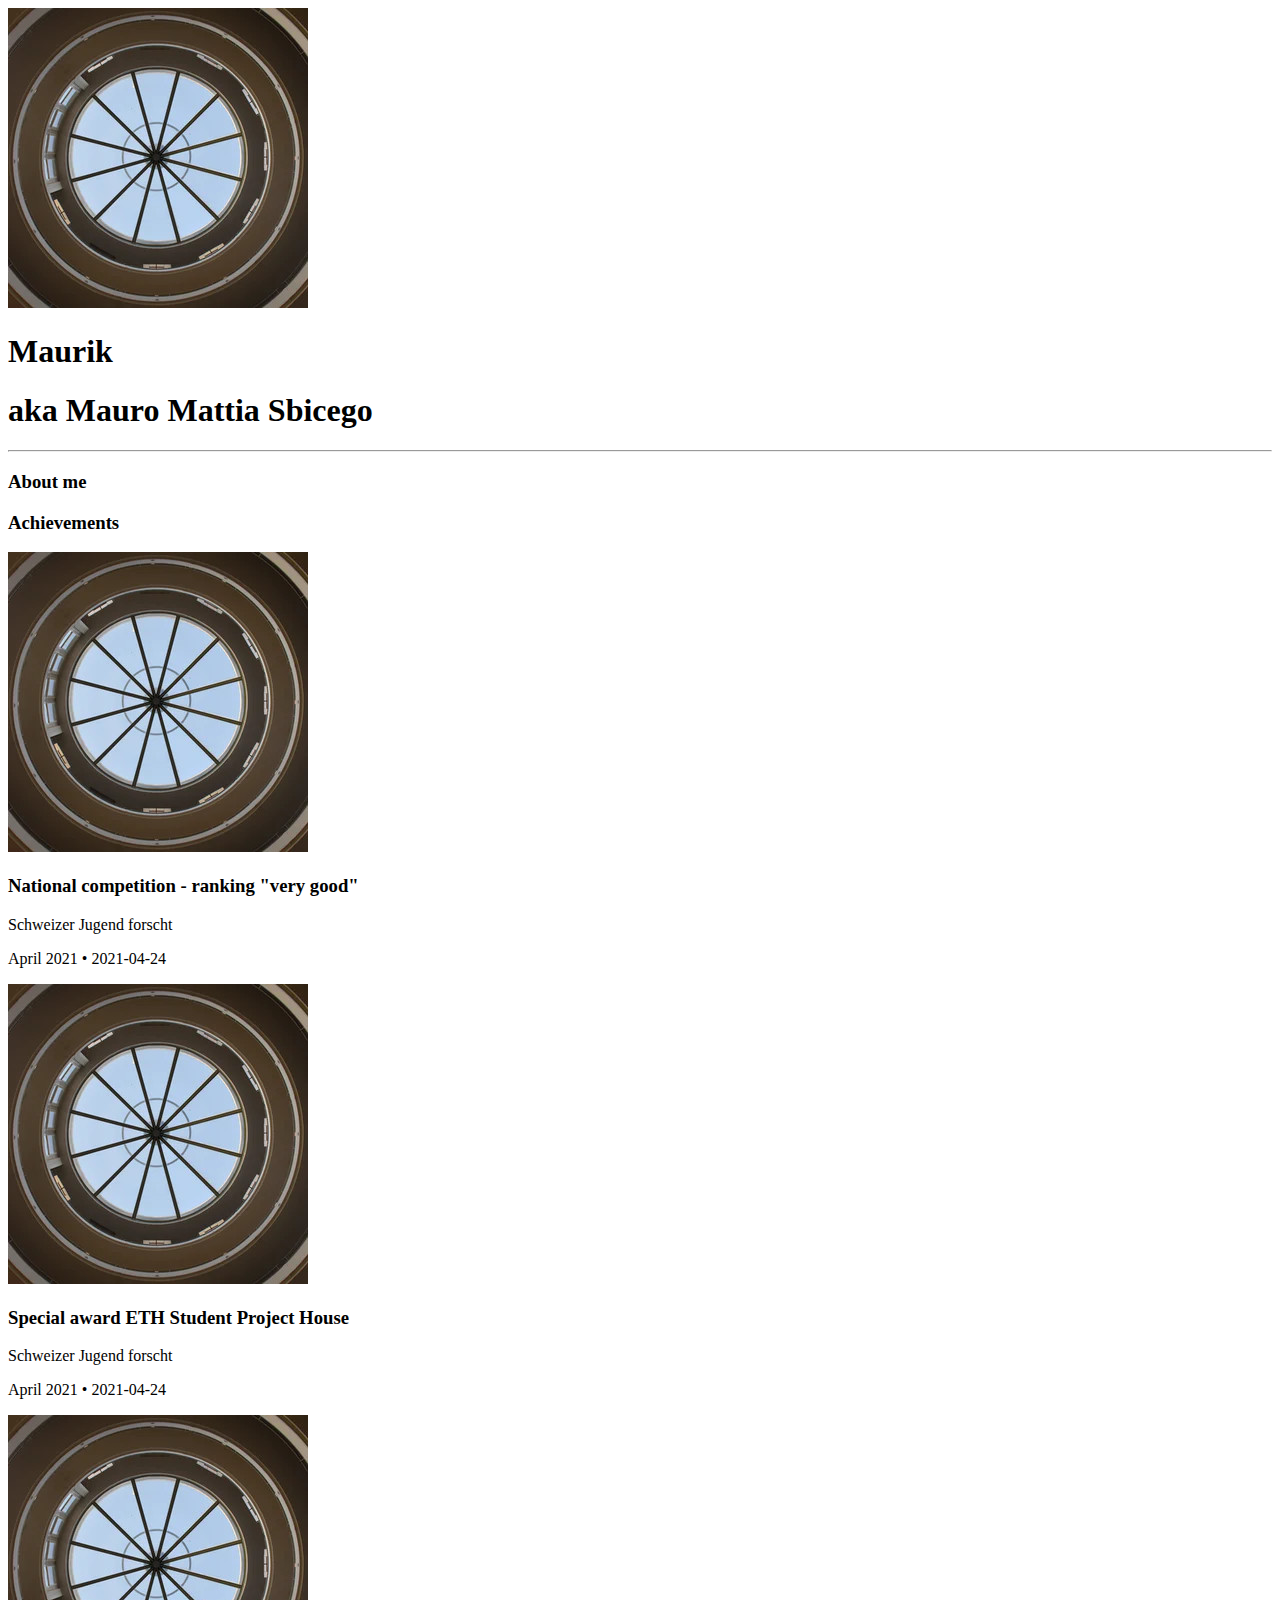
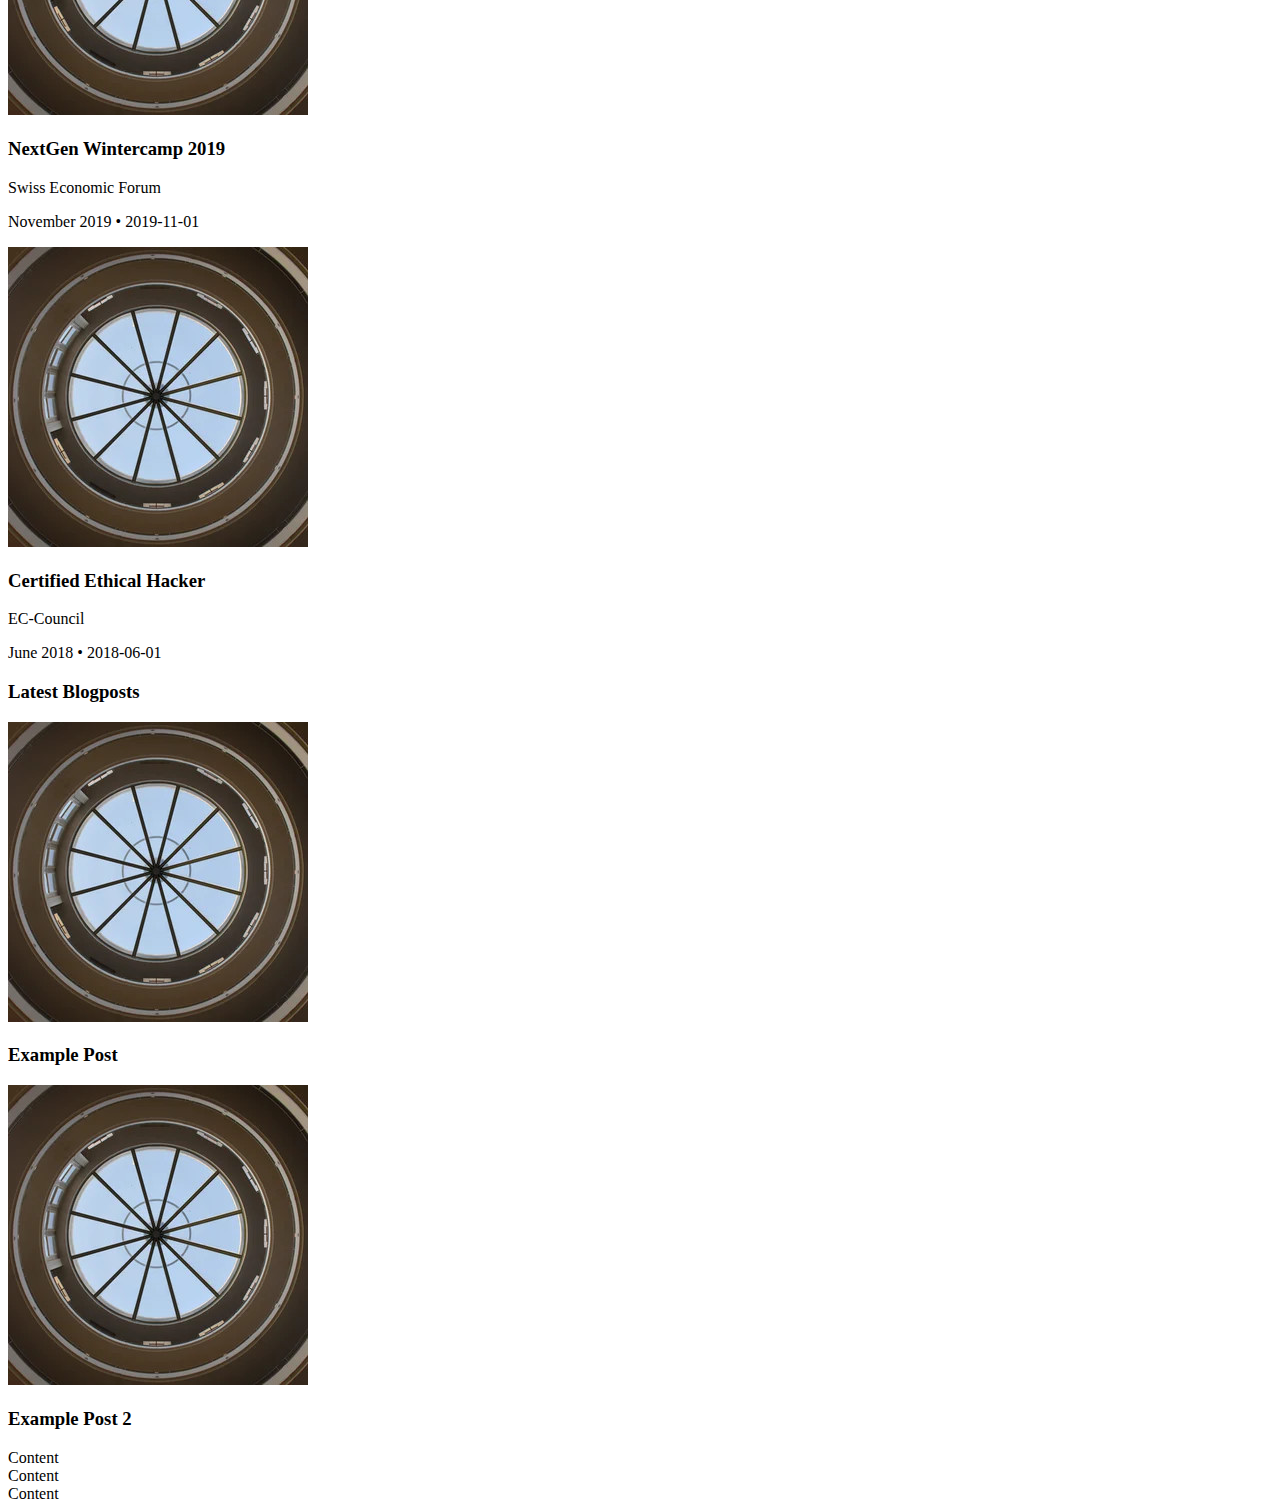
==== index.html @ 683dfcf3 "deploy: maurosbicego/maurik.dev@facf2aa132d31c4fbb384e66a8293a6bddd59786" ====
<!doctype html><html><link rel=stylesheet href=https://www.maurik.dev/css/styles.min.min.56b8ed3f57541accf44342f2087364fdc6fb7b5777fc6db48723db4ca5f808e7.css integrity=sha256-VrjtP1dUGsz0Q0LyCHNk/cb7e1d3/G20hyPbTKX4COc=><style>.bg-angle{background-image:url("data:image/svg+xml,%3Csvg xmlns=%22http://www.w3.org/2000/svg%22 id=%22svg8%22%3E%3Cdefs id=%22defs2%22/%3E%3Cg id=%22layer1%22%3E%3Cpath style=%22fill:%23090446;fill-opacity:1;stroke:none;stroke-width:.264583px;stroke-linecap:butt;stroke-linejoin:miter;stroke-opacity:1%22 d=%22M0 0V2e2L2e2.0H0%22 id=%22path28%22/%3E%3C/g%3E%3C/svg%3E");background-repeat:no-repeat;background-position:0 0}</style><body><div class="bg-angle flex flex-col h-screen justify-between"><div><img src=/images/profile.jpg class="mr-auto ml-auto mt-16 w-72 shadow rounded-full"><h1 class="md:text-5xl text-4xl text-center text-greenish mb-2 mt-8 font-medium">Maurik</h1><h1 class="md:text-4xl text-3xl text-center text-greyish mb-8 font-light"><span class=font-thin>aka</span> Mauro Mattia Sbicego</h1><div class="flex justify-center my-2"><hr class="w-1/6 border-greyish"></div></div><div id=content><section><h3 class="text-center text-4xl text-greenish">About me</h3></section><section><h3 class="text-center text-4xl text-greenish">Achievements</h3><div class="flex justify-center"><div class="pt-6 pb-12 w-4/5 md:w-2/3"><div class="container w-100 lg:w-4/5 mx-auto flex flex-col"><div class="flex flex-col md:flex-row overflow-hidden bg-white rounded-lg shadow-md mt-4 w-100 mx-2 border-2"><div class="square w-auto h-32"><img class="inset-0 h-full w-full object-cover object-center" src=images/profile.jpg></div><div class="w-full py-4 px-6 text-gray-800 flex flex-col justify-between"><h3 class="font-semibold text-lg leading-tight truncate">National competition - ranking "very good"</h3><p class=mt-2>Schweizer Jugend forscht</p><p class="text-sm text-gray-700 uppercase tracking-wide font-semibold mt-2">April 2021 &bull; 2021-04-24</p></div></div><div class="flex flex-col md:flex-row overflow-hidden bg-white rounded-lg shadow-md mt-4 w-100 mx-2 border-2"><div class="square w-auto h-32"><img class="inset-0 h-full w-full object-cover object-center" src=images/profile.jpg></div><div class="w-full py-4 px-6 text-gray-800 flex flex-col justify-between"><h3 class="font-semibold text-lg leading-tight truncate">Special award ETH Student Project House</h3><p class=mt-2>Schweizer Jugend forscht</p><p class="text-sm text-gray-700 uppercase tracking-wide font-semibold mt-2">April 2021 &bull; 2021-04-24</p></div></div><div class="flex flex-col md:flex-row overflow-hidden bg-white rounded-lg shadow-md mt-4 w-100 mx-2 border-2"><div class="square w-auto h-32"><img class="inset-0 h-full w-full object-cover object-center" src=images/profile.jpg></div><div class="w-full py-4 px-6 text-gray-800 flex flex-col justify-between"><h3 class="font-semibold text-lg leading-tight truncate">NextGen Wintercamp 2019</h3><p class=mt-2>Swiss Economic Forum</p><p class="text-sm text-gray-700 uppercase tracking-wide font-semibold mt-2">November 2019 &bull; 2019-11-01</p></div></div><div class="flex flex-col md:flex-row overflow-hidden bg-white rounded-lg shadow-md mt-4 w-100 mx-2 border-2"><div class="square w-auto h-32"><img class="inset-0 h-full w-full object-cover object-center" src=images/profile.jpg></div><div class="w-full py-4 px-6 text-gray-800 flex flex-col justify-between"><h3 class="font-semibold text-lg leading-tight truncate">Certified Ethical Hacker</h3><p class=mt-2>EC-Council</p><p class="text-sm text-gray-700 uppercase tracking-wide font-semibold mt-2">June 2018 &bull; 2018-06-01</p></div></div></div></div></div></section><section><h3 class="text-center text-4xl text-greenish">Latest Blogposts</h3><div class="flex justify-center"><div class="pt-6 pb-12 w-4/5 md:w-2/3"><div class="container w-100 lg:w-4/5 mx-auto flex flex-col"><div class="flex flex-col md:flex-row overflow-hidden bg-white rounded-lg shadow-md mt-4 w-100 mx-2 border-2"><div class="square w-auto h-32"><img class="inset-0 h-full w-full object-cover object-center" src=images/profile.jpg></div><div class="w-full py-4 px-6 text-gray-800 flex flex-col justify-between"><h3 class="font-semibold text-lg leading-tight truncate">Example Post</h3><p class=mt-2></p><p class="text-sm text-gray-700 uppercase tracking-wide font-semibold mt-2"></p></div></div><div class="flex flex-col md:flex-row overflow-hidden bg-white rounded-lg shadow-md mt-4 w-100 mx-2 border-2"><div class="square w-auto h-32"><img class="inset-0 h-full w-full object-cover object-center" src=images/profile.jpg></div><div class="w-full py-4 px-6 text-gray-800 flex flex-col justify-between"><h3 class="font-semibold text-lg leading-tight truncate">Example Post 2</h3><p class=mt-2></p><p class="text-sm text-gray-700 uppercase tracking-wide font-semibold mt-2"></p></div></div></div></div></div></section></div><section class="mt-auto h-20 bg-darkblue text-center text-white py-4"><div class="grid grid-cols-3 divide-x divide-greyish"><div>Content</div><div>Content</div><div>Content</div></div></section></div></body></html>
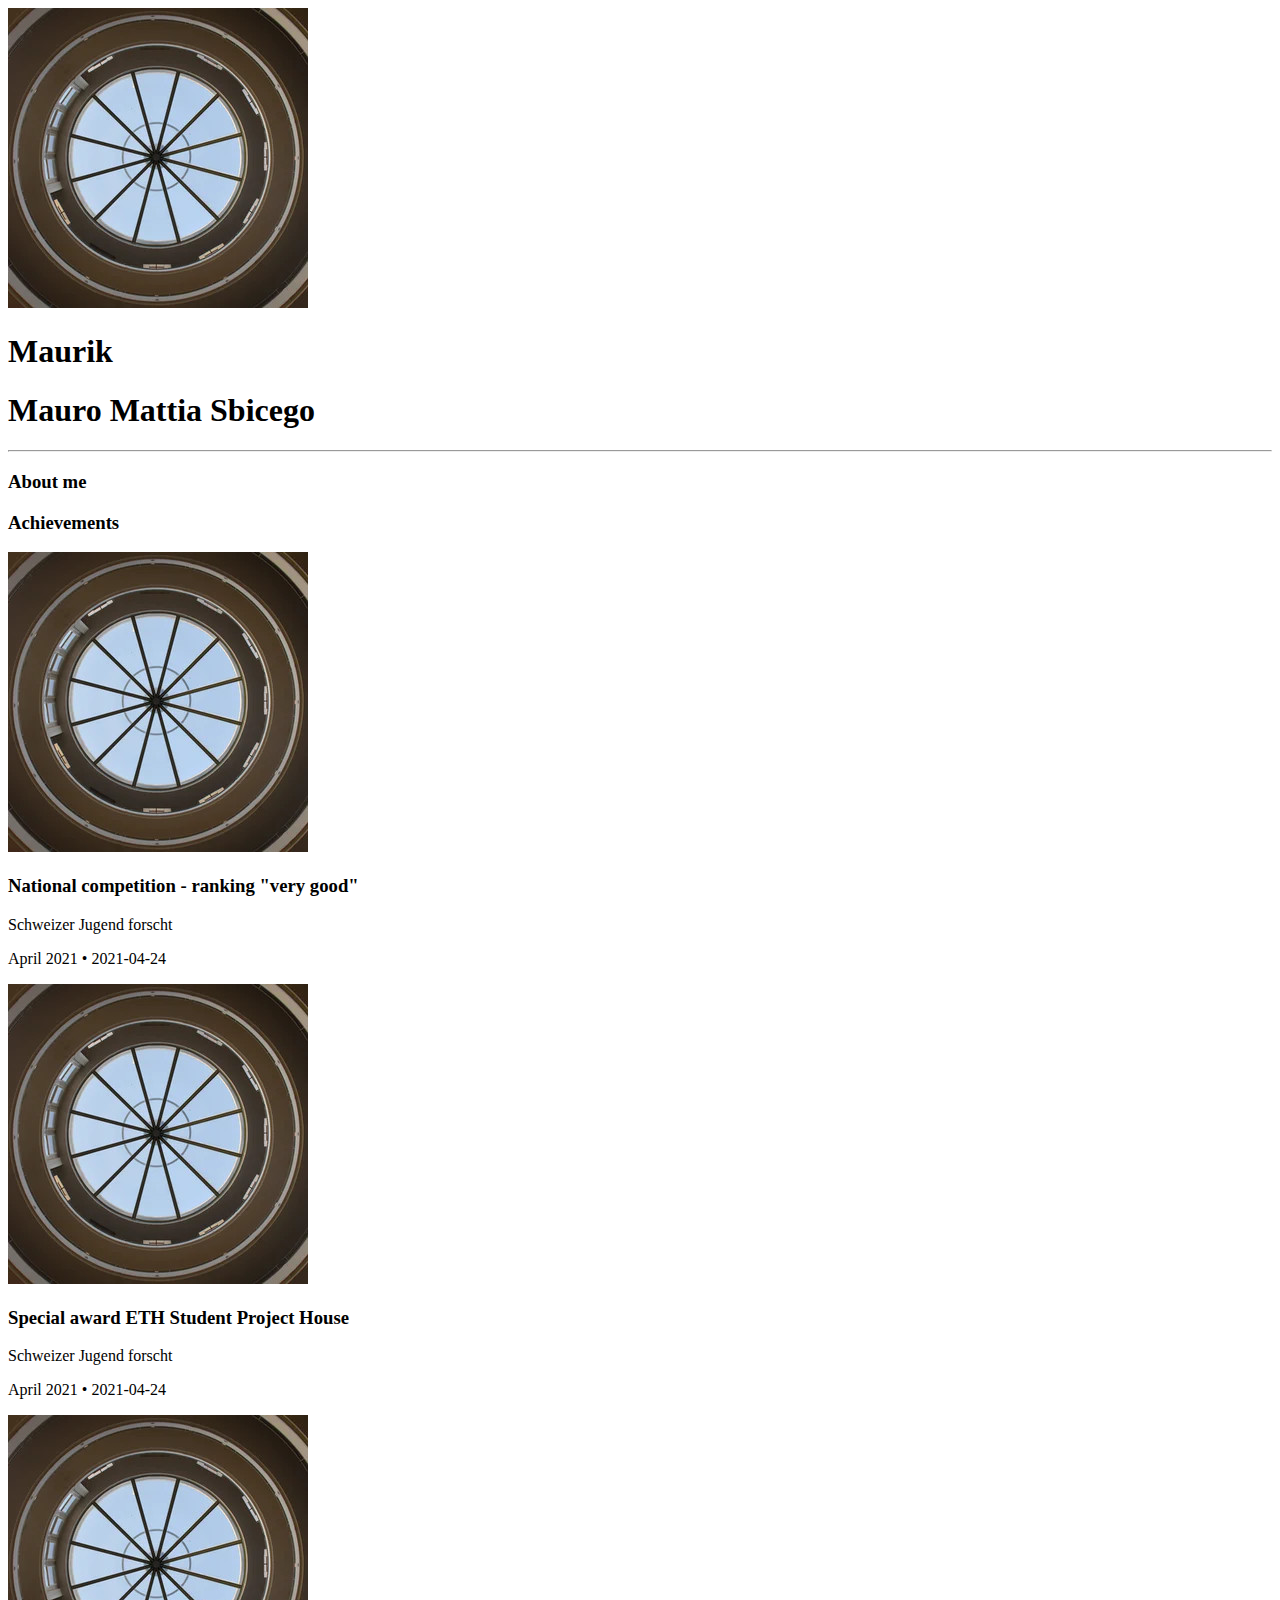
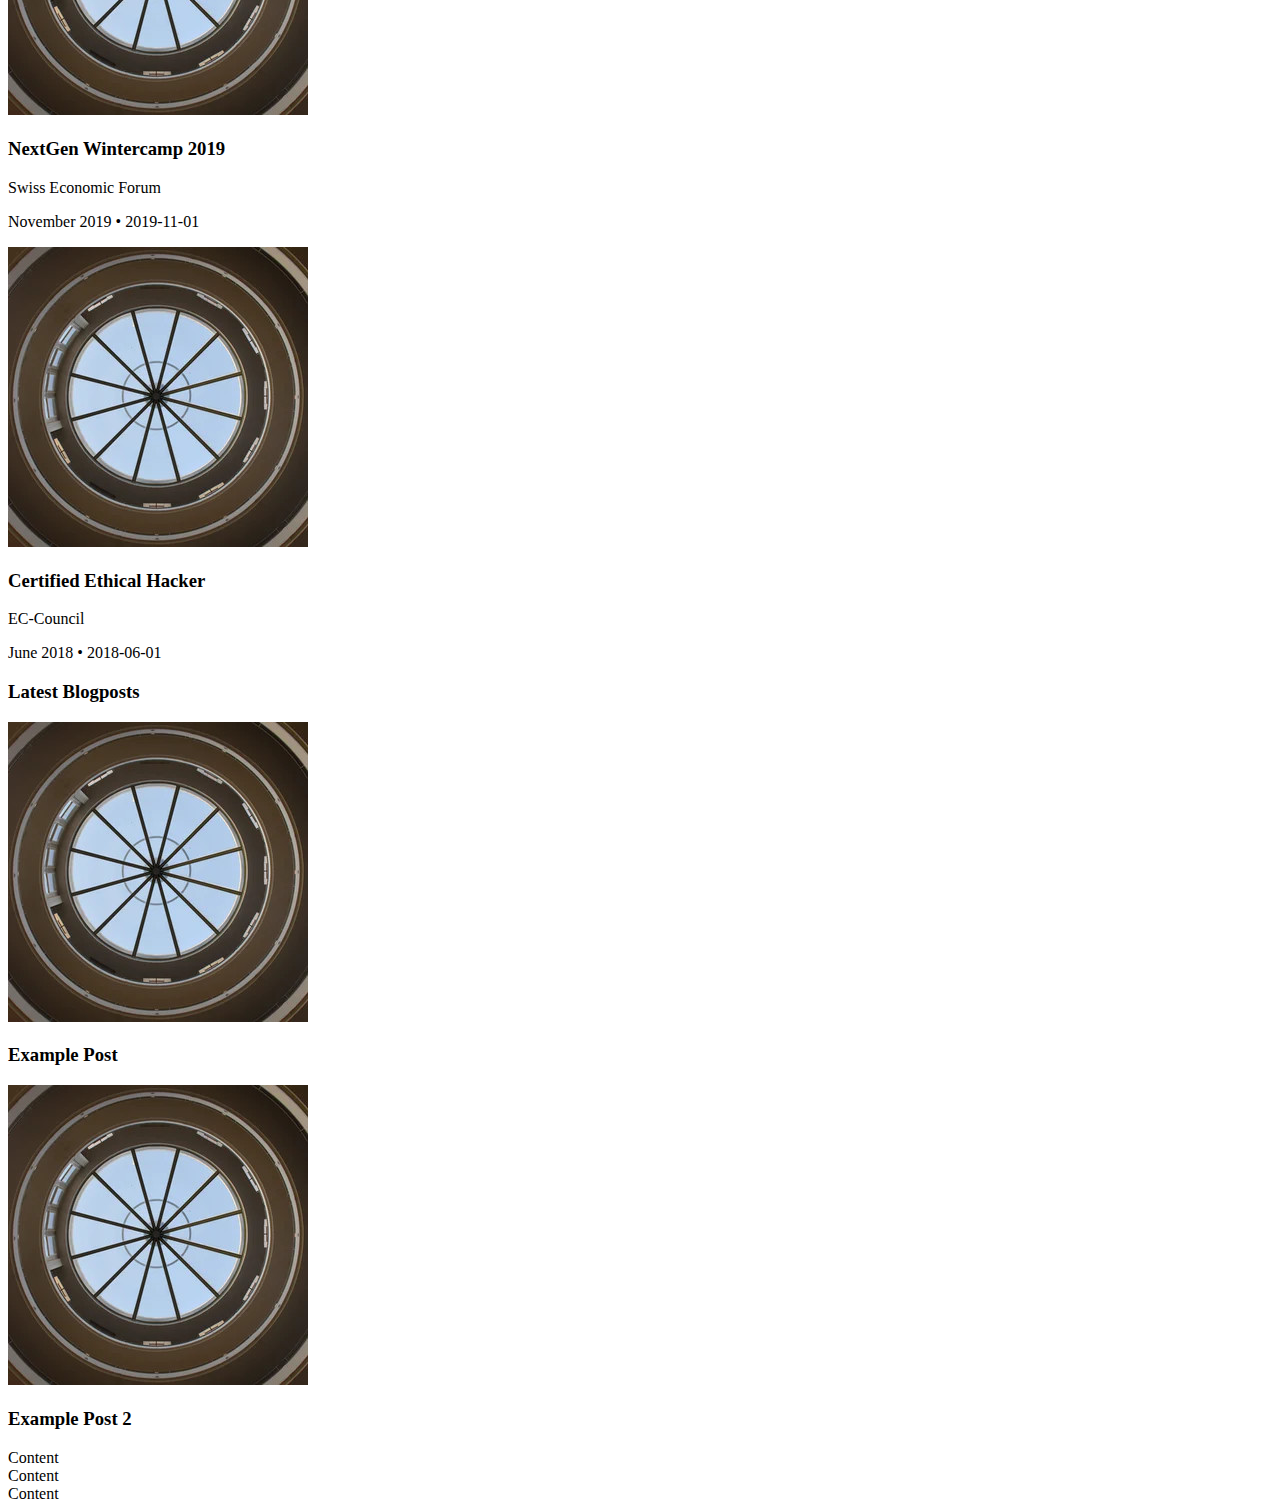
==== commit ee51036c: "deploy: maurosbicego/maurik.dev@cd504c38e2731dd4add17daaa45cf26a19ac0201" ====
--- a/index.html
+++ b/index.html
@@ -1 +1 @@
-<!doctype html><html><link rel=stylesheet href=https://www.maurik.dev/css/styles.min.min.56b8ed3f57541accf44342f2087364fdc6fb7b5777fc6db48723db4ca5f808e7.css integrity=sha256-VrjtP1dUGsz0Q0LyCHNk/cb7e1d3/G20hyPbTKX4COc=><style>.bg-angle{background-image:url("data:image/svg+xml,%3Csvg xmlns=%22http://www.w3.org/2000/svg%22 id=%22svg8%22%3E%3Cdefs id=%22defs2%22/%3E%3Cg id=%22layer1%22%3E%3Cpath style=%22fill:%23090446;fill-opacity:1;stroke:none;stroke-width:.264583px;stroke-linecap:butt;stroke-linejoin:miter;stroke-opacity:1%22 d=%22M0 0V2e2L2e2.0H0%22 id=%22path28%22/%3E%3C/g%3E%3C/svg%3E");background-repeat:no-repeat;background-position:0 0}</style><body><div class="bg-angle flex flex-col h-screen justify-between"><div><img src=/images/profile.jpg class="mr-auto ml-auto mt-16 w-72 shadow rounded-full"><h1 class="md:text-5xl text-4xl text-center text-greenish mb-2 mt-8 font-medium">Maurik</h1><h1 class="md:text-4xl text-3xl text-center text-greyish mb-8 font-light"><span class=font-thin>aka</span> Mauro Mattia Sbicego</h1><div class="flex justify-center my-2"><hr class="w-1/6 border-greyish"></div></div><div id=content><section><h3 class="text-center text-4xl text-greenish">About me</h3></section><section><h3 class="text-center text-4xl text-greenish">Achievements</h3><div class="flex justify-center"><div class="pt-6 pb-12 w-4/5 md:w-2/3"><div class="container w-100 lg:w-4/5 mx-auto flex flex-col"><div class="flex flex-col md:flex-row overflow-hidden bg-white rounded-lg shadow-md mt-4 w-100 mx-2 border-2"><div class="square w-auto h-32"><img class="inset-0 h-full w-full object-cover object-center" src=images/profile.jpg></div><div class="w-full py-4 px-6 text-gray-800 flex flex-col justify-between"><h3 class="font-semibold text-lg leading-tight truncate">National competition - ranking "very good"</h3><p class=mt-2>Schweizer Jugend forscht</p><p class="text-sm text-gray-700 uppercase tracking-wide font-semibold mt-2">April 2021 &bull; 2021-04-24</p></div></div><div class="flex flex-col md:flex-row overflow-hidden bg-white rounded-lg shadow-md mt-4 w-100 mx-2 border-2"><div class="square w-auto h-32"><img class="inset-0 h-full w-full object-cover object-center" src=images/profile.jpg></div><div class="w-full py-4 px-6 text-gray-800 flex flex-col justify-between"><h3 class="font-semibold text-lg leading-tight truncate">Special award ETH Student Project House</h3><p class=mt-2>Schweizer Jugend forscht</p><p class="text-sm text-gray-700 uppercase tracking-wide font-semibold mt-2">April 2021 &bull; 2021-04-24</p></div></div><div class="flex flex-col md:flex-row overflow-hidden bg-white rounded-lg shadow-md mt-4 w-100 mx-2 border-2"><div class="square w-auto h-32"><img class="inset-0 h-full w-full object-cover object-center" src=images/profile.jpg></div><div class="w-full py-4 px-6 text-gray-800 flex flex-col justify-between"><h3 class="font-semibold text-lg leading-tight truncate">NextGen Wintercamp 2019</h3><p class=mt-2>Swiss Economic Forum</p><p class="text-sm text-gray-700 uppercase tracking-wide font-semibold mt-2">November 2019 &bull; 2019-11-01</p></div></div><div class="flex flex-col md:flex-row overflow-hidden bg-white rounded-lg shadow-md mt-4 w-100 mx-2 border-2"><div class="square w-auto h-32"><img class="inset-0 h-full w-full object-cover object-center" src=images/profile.jpg></div><div class="w-full py-4 px-6 text-gray-800 flex flex-col justify-between"><h3 class="font-semibold text-lg leading-tight truncate">Certified Ethical Hacker</h3><p class=mt-2>EC-Council</p><p class="text-sm text-gray-700 uppercase tracking-wide font-semibold mt-2">June 2018 &bull; 2018-06-01</p></div></div></div></div></div></section><section><h3 class="text-center text-4xl text-greenish">Latest Blogposts</h3><div class="flex justify-center"><div class="pt-6 pb-12 w-4/5 md:w-2/3"><div class="container w-100 lg:w-4/5 mx-auto flex flex-col"><div class="flex flex-col md:flex-row overflow-hidden bg-white rounded-lg shadow-md mt-4 w-100 mx-2 border-2"><div class="square w-auto h-32"><img class="inset-0 h-full w-full object-cover object-center" src=images/profile.jpg></div><div class="w-full py-4 px-6 text-gray-800 flex flex-col justify-between"><h3 class="font-semibold text-lg leading-tight truncate">Example Post</h3><p class=mt-2></p><p class="text-sm text-gray-700 uppercase tracking-wide font-semibold mt-2"></p></div></div><div class="flex flex-col md:flex-row overflow-hidden bg-white rounded-lg shadow-md mt-4 w-100 mx-2 border-2"><div class="square w-auto h-32"><img class="inset-0 h-full w-full object-cover object-center" src=images/profile.jpg></div><div class="w-full py-4 px-6 text-gray-800 flex flex-col justify-between"><h3 class="font-semibold text-lg leading-tight truncate">Example Post 2</h3><p class=mt-2></p><p class="text-sm text-gray-700 uppercase tracking-wide font-semibold mt-2"></p></div></div></div></div></div></section></div><section class="mt-auto h-20 bg-darkblue text-center text-white py-4"><div class="grid grid-cols-3 divide-x divide-greyish"><div>Content</div><div>Content</div><div>Content</div></div></section></div></body></html>+<!doctype html><html><link rel=stylesheet href=https://maurosbicego.github.io/css/styles.min.min.56b8ed3f57541accf44342f2087364fdc6fb7b5777fc6db48723db4ca5f808e7.css integrity=sha256-VrjtP1dUGsz0Q0LyCHNk/cb7e1d3/G20hyPbTKX4COc=><style>.bg-angle{background-image:url("data:image/svg+xml,%3Csvg xmlns=%22http://www.w3.org/2000/svg%22 id=%22svg8%22%3E%3Cdefs id=%22defs2%22/%3E%3Cg id=%22layer1%22%3E%3Cpath style=%22fill:%23090446;fill-opacity:1;stroke:none;stroke-width:.264583px;stroke-linecap:butt;stroke-linejoin:miter;stroke-opacity:1%22 d=%22M0 0V2e2L2e2.0H0%22 id=%22path28%22/%3E%3C/g%3E%3C/svg%3E");background-repeat:no-repeat;background-position:0 0}</style><body><div class="bg-angle flex flex-col h-screen justify-between"><div><img src=/images/profile.jpg class="mr-auto ml-auto mt-16 w-72 shadow rounded-full"><h1 class="md:text-5xl text-4xl text-center text-greenish mb-2 mt-8 font-medium">Maurik</h1><h1 class="md:text-4xl text-3xl text-center text-greyish mb-8 font-light">Mauro Mattia Sbicego</h1><div class="flex justify-center my-2"><hr class="w-1/6 border-greyish"></div></div><div id=content><section><h3 class="text-center text-4xl text-greenish">About me</h3></section><section><h3 class="text-center text-4xl text-greenish">Achievements</h3><div class="flex justify-center"><div class="pt-6 pb-12 w-4/5 md:w-2/3"><div class="container w-100 lg:w-4/5 mx-auto flex flex-col"><div class="flex flex-col md:flex-row overflow-hidden bg-white rounded-lg shadow-md mt-4 w-100 mx-2 border-2"><div class="square w-auto h-32"><img class="inset-0 h-full w-full object-cover object-center" src=images/profile.jpg></div><div class="w-full py-4 px-6 text-gray-800 flex flex-col justify-between"><h3 class="font-semibold text-lg leading-tight truncate">National competition - ranking "very good"</h3><p class=mt-2>Schweizer Jugend forscht</p><p class="text-sm text-gray-700 uppercase tracking-wide font-semibold mt-2">April 2021 &bull; 2021-04-24</p></div></div><div class="flex flex-col md:flex-row overflow-hidden bg-white rounded-lg shadow-md mt-4 w-100 mx-2 border-2"><div class="square w-auto h-32"><img class="inset-0 h-full w-full object-cover object-center" src=images/profile.jpg></div><div class="w-full py-4 px-6 text-gray-800 flex flex-col justify-between"><h3 class="font-semibold text-lg leading-tight truncate">Special award ETH Student Project House</h3><p class=mt-2>Schweizer Jugend forscht</p><p class="text-sm text-gray-700 uppercase tracking-wide font-semibold mt-2">April 2021 &bull; 2021-04-24</p></div></div><div class="flex flex-col md:flex-row overflow-hidden bg-white rounded-lg shadow-md mt-4 w-100 mx-2 border-2"><div class="square w-auto h-32"><img class="inset-0 h-full w-full object-cover object-center" src=images/profile.jpg></div><div class="w-full py-4 px-6 text-gray-800 flex flex-col justify-between"><h3 class="font-semibold text-lg leading-tight truncate">NextGen Wintercamp 2019</h3><p class=mt-2>Swiss Economic Forum</p><p class="text-sm text-gray-700 uppercase tracking-wide font-semibold mt-2">November 2019 &bull; 2019-11-01</p></div></div><div class="flex flex-col md:flex-row overflow-hidden bg-white rounded-lg shadow-md mt-4 w-100 mx-2 border-2"><div class="square w-auto h-32"><img class="inset-0 h-full w-full object-cover object-center" src=images/profile.jpg></div><div class="w-full py-4 px-6 text-gray-800 flex flex-col justify-between"><h3 class="font-semibold text-lg leading-tight truncate">Certified Ethical Hacker</h3><p class=mt-2>EC-Council</p><p class="text-sm text-gray-700 uppercase tracking-wide font-semibold mt-2">June 2018 &bull; 2018-06-01</p></div></div></div></div></div></section><section><h3 class="text-center text-4xl text-greenish">Latest Blogposts</h3><div class="flex justify-center"><div class="pt-6 pb-12 w-4/5 md:w-2/3"><div class="container w-100 lg:w-4/5 mx-auto flex flex-col"><div class="flex flex-col md:flex-row overflow-hidden bg-white rounded-lg shadow-md mt-4 w-100 mx-2 border-2"><div class="square w-auto h-32"><img class="inset-0 h-full w-full object-cover object-center" src=images/profile.jpg></div><div class="w-full py-4 px-6 text-gray-800 flex flex-col justify-between"><h3 class="font-semibold text-lg leading-tight truncate">Example Post</h3><p class=mt-2></p><p class="text-sm text-gray-700 uppercase tracking-wide font-semibold mt-2"></p></div></div><div class="flex flex-col md:flex-row overflow-hidden bg-white rounded-lg shadow-md mt-4 w-100 mx-2 border-2"><div class="square w-auto h-32"><img class="inset-0 h-full w-full object-cover object-center" src=images/profile.jpg></div><div class="w-full py-4 px-6 text-gray-800 flex flex-col justify-between"><h3 class="font-semibold text-lg leading-tight truncate">Example Post 2</h3><p class=mt-2></p><p class="text-sm text-gray-700 uppercase tracking-wide font-semibold mt-2"></p></div></div></div></div></div></section></div><section class="mt-auto h-20 bg-darkblue text-center text-white py-4"><div class="grid grid-cols-3 divide-x divide-greyish"><div>Content</div><div>Content</div><div>Content</div></div></section></div></body></html>